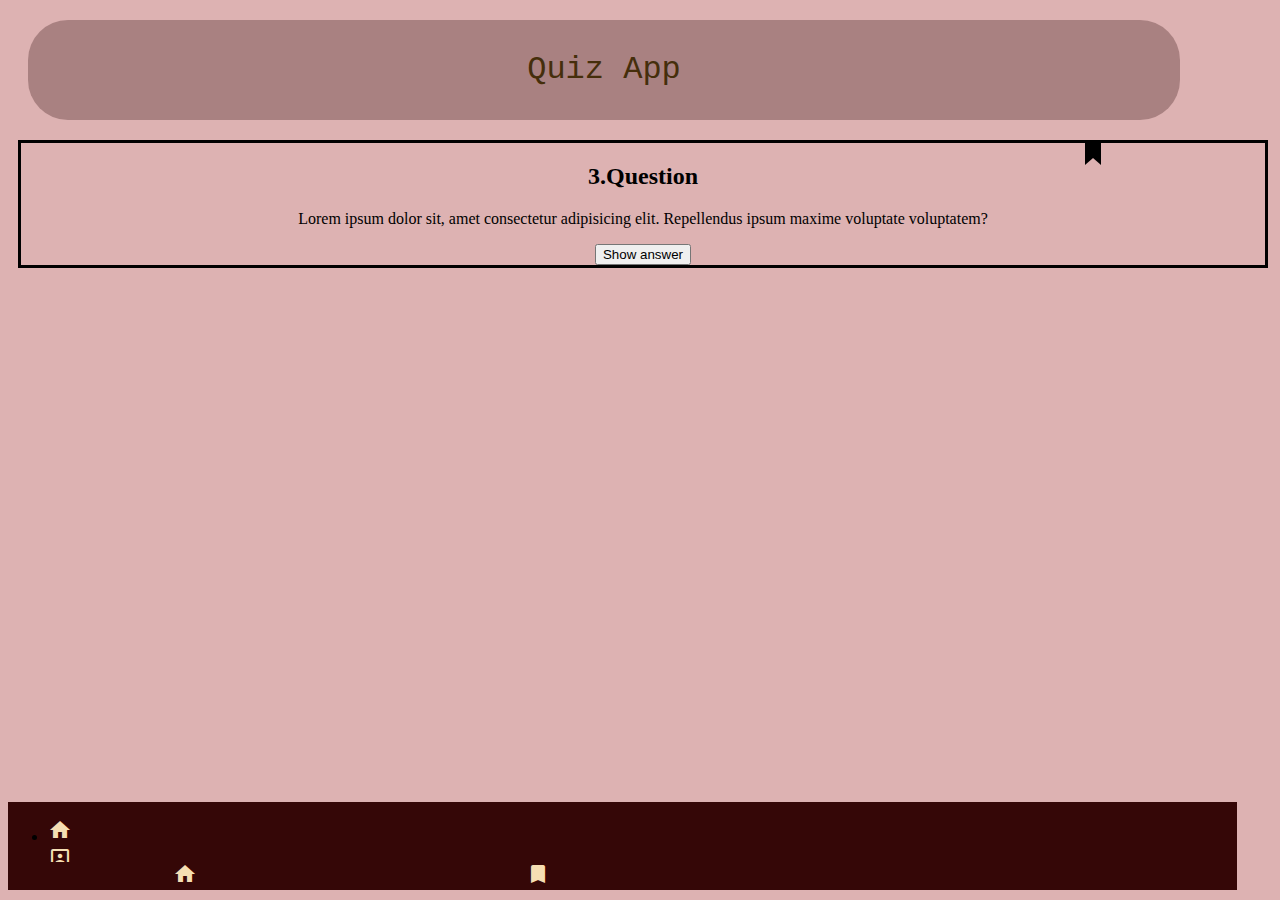
==== bookmark.html @ 6e913194 "created profile.html & bookmark.html and added them. Also changed the navbar" ====
<!DOCTYPE html>
<html lang="en">
  <head>
    <meta charset="UTF-8" />
    <meta http-equiv="X-UA-Compatible" content="IE=edge" />
    <meta name="viewport" content="width=device-width, initial-scale=1.0" />
    <link rel="stylesheet" href="css/styles.css" />
    <link
      rel="stylesheet"
      href="https://fonts.googleapis.com/icon?family=Material+Icons"
    />
    <title>Quiz</title>
  </head>
<body>
    
</body>
</html>
<body>
    <header class="app"><h1>Quiz App</h1></header>

    <main class="quiz-card">
      <section class="question-card">
        <h2 class="card__headline m-0">3.Question</h2>
        <img
          src="images/icons8-lesezeichen-30.png"
          alt="dark bookmark"
          class="logo1"
        />
        <p class="question">
          Lorem ipsum dolor sit, amet consectetur adipisicing elit. Repellendus
          ipsum maxime voluptate voluptatem?
        </p>
        <button class="answer-button">Show answer</button>
      </section>
   </main>
   <footer class="footer">
    <nav class="nav">
        <ul class="nav-footer">
            <li class="list-item"><a class="nav-bar" href="index.html"><i class="material-icons md-36">home</i></a></li>
            <li class="list-item"><a class="nav-bar" href="portrait.html"><i class="material-icons md-36">portrait</i></a></li>
        </ul>
    </footer>


    <nav class="nav">
        <a class="nav-bar"><i class="material-icons md-36">home</i></a>
        <a class="navbar" href="bookmark.html"
          ><i class="material-icons md-36">bookmarks</i></a
        >
        <a class="navbar"><i class="material-icons md-36">profile</i></a>
      </nav>

    <br>
</body>
</html>
---- css/styles.css ----
* {
  box-sizing: border-box;
}

body {
  background-color: rgb(221, 178, 178);
  width: 100%;
}

.app {
  background: rgb(169, 129, 129);
  width: 90%;
  margin: 20px;
  border-radius: 40px;
  padding: 10px;
}

.app h1 {
  color: rgb(69, 46, 11);
  font-family: "Courier New", Courier, monospace;
  font-weight: 400;
  text-align: center;
}

nav {
  display: grid;
  grid-auto-flow: column;
  background-color: rgb(53, 7, 7);
  bottom: 10px;
  position: fixed;
  width: 96%;
}

nav a {
  position: relative;
  color: wheat;
  text-align: center;
}

.question-card {
  position: relative;
  text-align: center;
  border: 3px solid;
  margin-top: 10px;
  margin-left: 10px;
  margin-right: 20px;
  margin-bottom: 10px;
}

.question {
  text-align: center;
}

.logo1 {
  padding-left: 35%;
  position: absolute;
  top: -5px;
}

.logo2 {
  padding-left: 35%;
  position: absolute;
  top: -5px;
}

.answer-button {
  font-weight: 100;
}
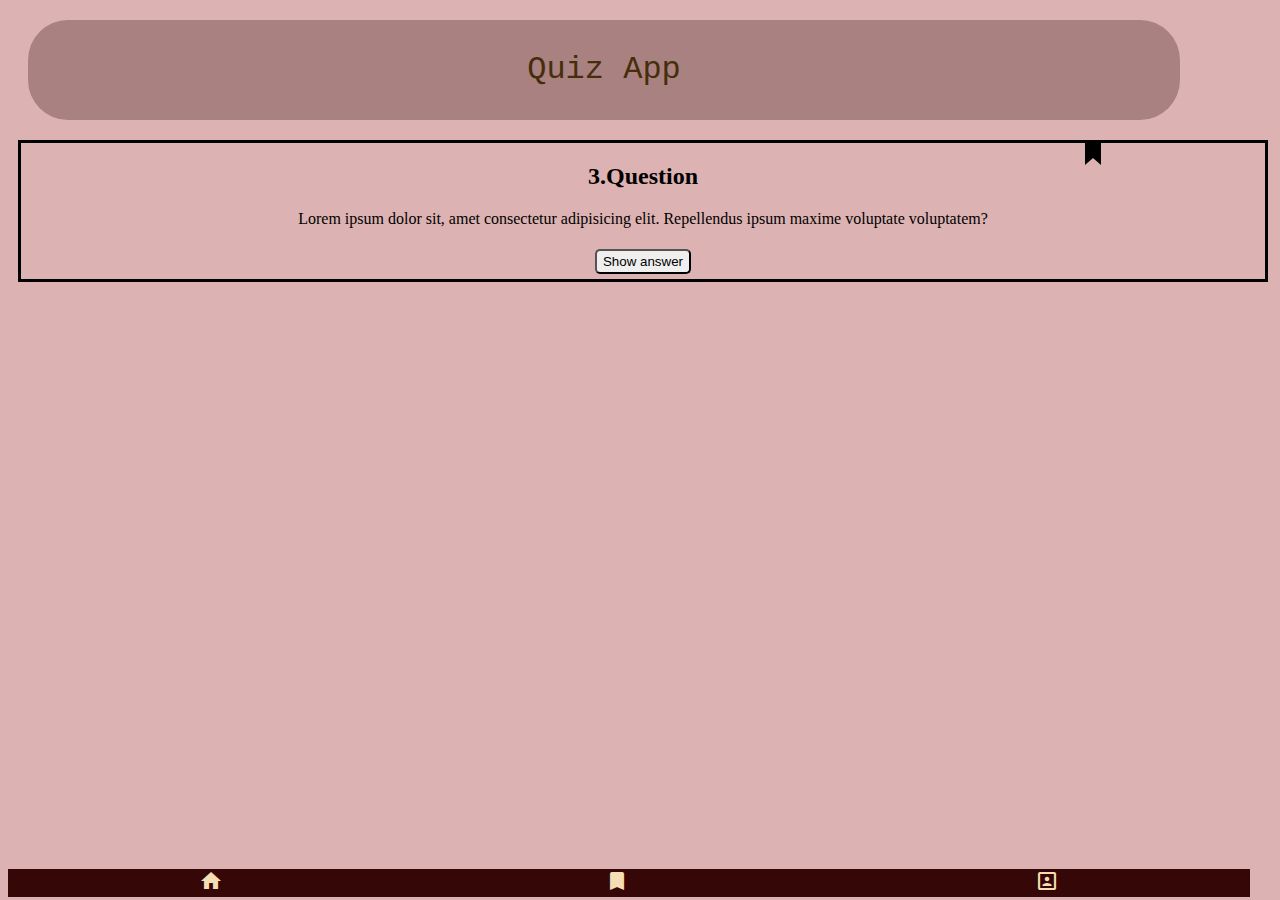
==== commit f75db46c: "created profile.html & bookmark.html and added them. Also changed the navbar" ====
--- a/bookmark.html
+++ b/bookmark.html
@@ -33,23 +33,19 @@
         <button class="answer-button">Show answer</button>
       </section>
    </main>
-   <footer class="footer">
+   
+   <footer>
     <nav class="nav">
-        <ul class="nav-footer">
-            <li class="list-item"><a class="nav-bar" href="index.html"><i class="material-icons md-36">home</i></a></li>
-            <li class="list-item"><a class="nav-bar" href="portrait.html"><i class="material-icons md-36">portrait</i></a></li>
-        </ul>
-    </footer>
-
-
-    <nav class="nav">
-        <a class="nav-bar"><i class="material-icons md-36">home</i></a>
-        <a class="navbar" href="bookmark.html"
-          ><i class="material-icons md-36">bookmarks</i></a
-        >
-        <a class="navbar"><i class="material-icons md-36">profile</i></a>
-      </nav>
-
-    <br>
-</body>
+      <a class="nav-bar" href="index.html"
+        ><i class="material-icons md-36">home</i></a
+      >
+      <a class="navbar" href="bookmark.html"
+        ><i class="material-icons md-36">bookmarks</i></a
+      >
+      <a class="navbar" href="profile.html"
+        ><i class="material-icons md-36">portrait</i></a
+      >
+    </nav>
+</footer>
+  </body>
 </html>--- a/css/styles.css
+++ b/css/styles.css
@@ -26,9 +26,9 @@
   display: grid;
   grid-auto-flow: column;
   background-color: rgb(53, 7, 7);
-  bottom: 10px;
+  bottom: 3px;
   position: fixed;
-  width: 96%;
+  width: 97%;
 }
 
 nav a {
@@ -65,4 +65,7 @@
 
 .answer-button {
   font-weight: 100;
+  height: 25px;
+  margin: 5px;
+  border-radius: 5px;
 }
